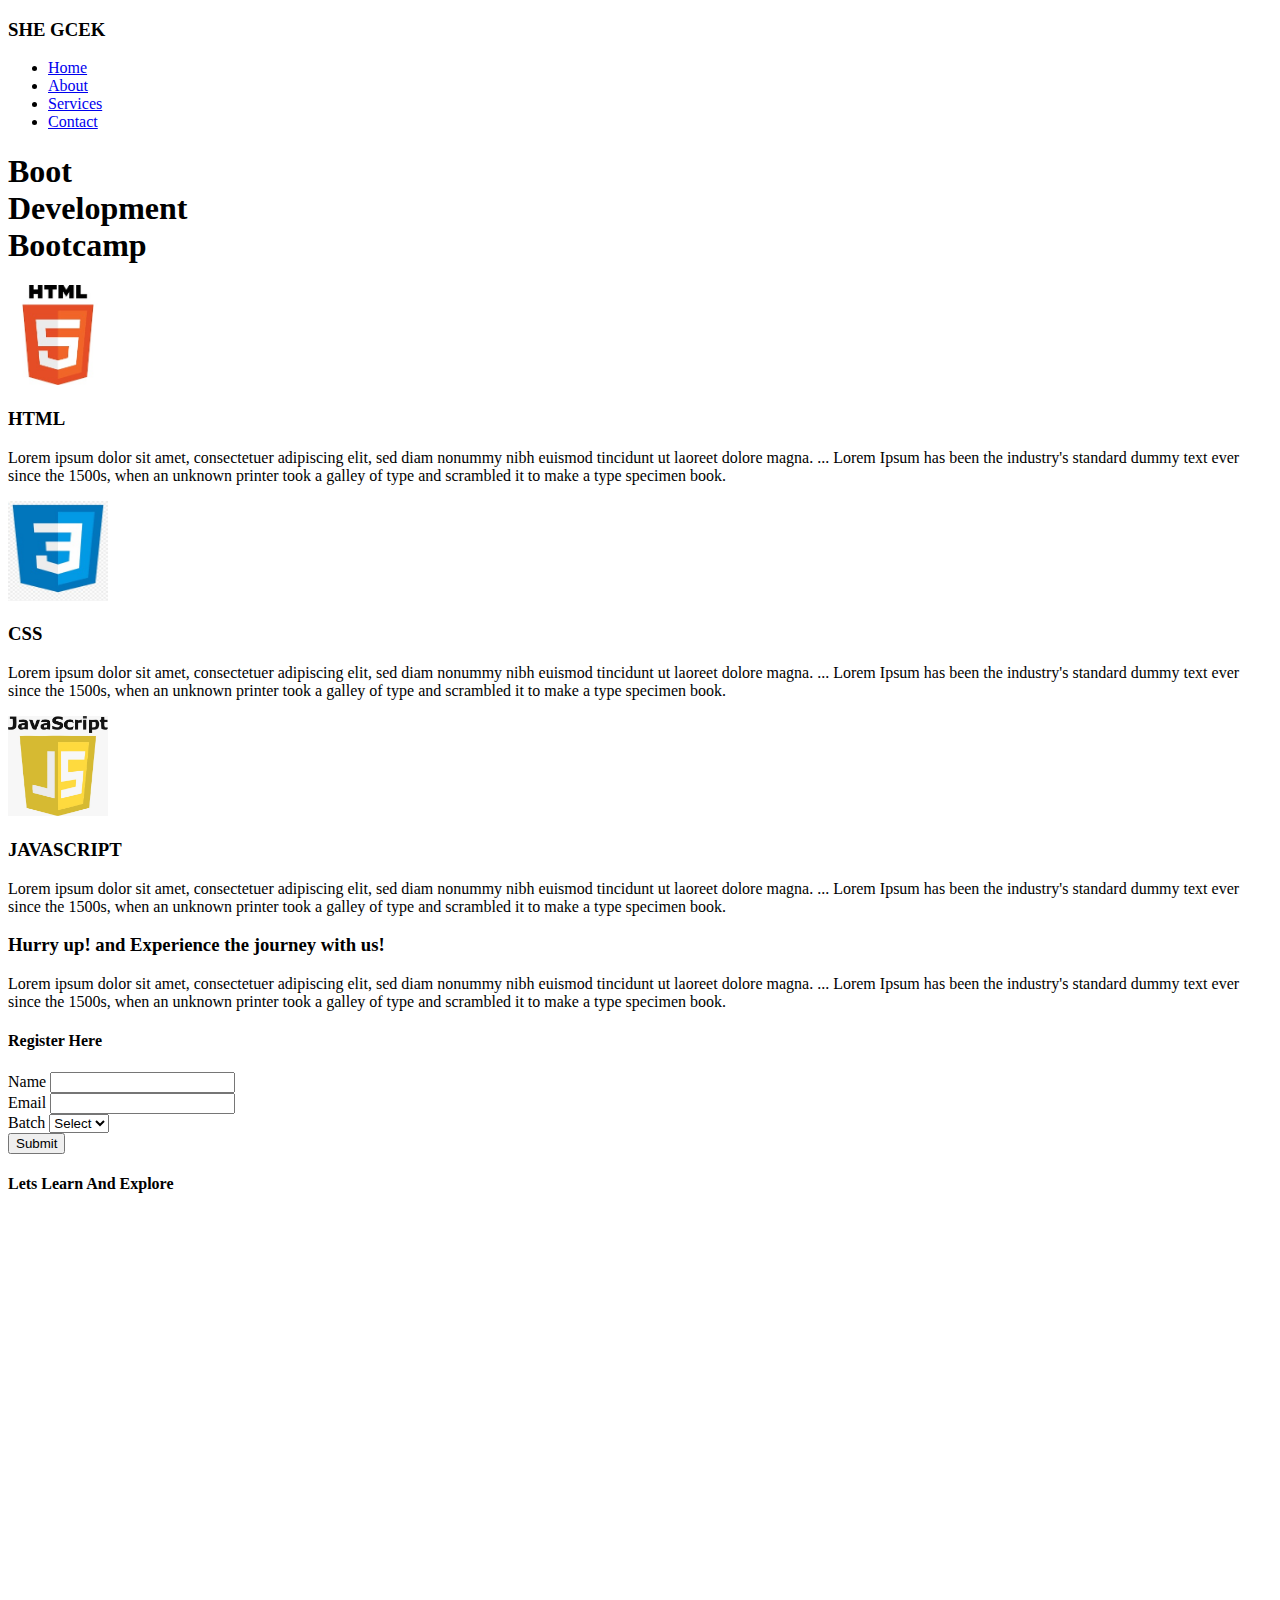
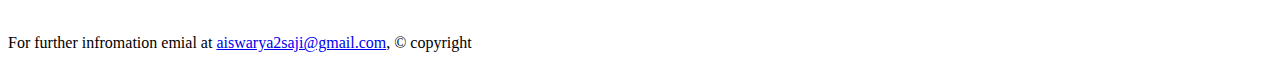
==== aishu.html @ 120bf675 "Add files via upload" ====
<!DOCTYPE html>
<html lang="en">
<head>
    <meta charset="UTF-8">
    <meta http-equiv="X-UA-Compatible" content="IE=edge">
    <meta name="viewport" content="width=device-width, initial-scale=1.0">
    <title>Web Devlopment Bootcamp</title>
</head>
<body>
    <header>
        <div>
            <h3>SHE GCEK</h3>
        </div>
        <nav>
            <ul>
                <li><a href='aishu.html'>Home</a></li>
                <li><a href='#'>About</a></li>
                <li><a href='#'>Services</a></li>
                <li><a href='#'>Contact</a></li>

            </ul>
        </nav>
    </header>
    <section id='Hero'>
        <div>
            <h1>Boot <br>Development <br>Bootcamp</h1>
        </div>
    </section>
    <section id='images'>
        <div>
            <img src='b.jpeg' alt='image of html' width='100' height='100'>
            <h3>HTML</h3>
            <p>Lorem ipsum dolor sit amet, consectetuer adipiscing elit, sed diam nonummy nibh euismod tincidunt ut laoreet dolore magna. ... Lorem Ipsum has been the industry's standard dummy text ever since the 1500s, when an unknown printer took a galley of type and scrambled it to make a type specimen book.</p>
        </div> 
        <div>
            <img src='a.jpeg' alt='image of css' width='100' height='100'>
            <h3>CSS</h3>
            <P>Lorem ipsum dolor sit amet, consectetuer adipiscing elit, sed diam nonummy nibh euismod tincidunt ut laoreet dolore magna. ... Lorem Ipsum has been the industry's standard dummy text ever since the 1500s, when an unknown printer took a galley of type and scrambled it to make a type specimen book.</P>
        </div>     
        <div>
            <img src='c.jpeg' alt='image of javascript' width='100' height='100'>
            <h3>JAVASCRIPT</h3>
            <P>Lorem ipsum dolor sit amet, consectetuer adipiscing elit, sed diam nonummy nibh euismod tincidunt ut laoreet dolore magna. ... Lorem Ipsum has been the industry's standard dummy text ever since the 1500s, when an unknown printer took a galley of type and scrambled it to make a type specimen book.</P>
        </div>
   </section>
    
   <section id='slogan'>
       <div> 
           <h3>Hurry up! and Experience the journey with us!</h3>
           <p>Lorem ipsum dolor sit amet, consectetuer adipiscing elit, sed diam nonummy nibh euismod tincidunt ut laoreet dolore magna. ... Lorem Ipsum has been the industry's standard dummy text ever since the 1500s, when an unknown printer took a galley of type and scrambled it to make a type specimen book.</p>
        </div>
      
   </section>
   <section id='forms'>
           <h4>Register Here</h4>
             <div>
                 <form>
                    <div> 
                        <label>Name</label>
                     <input type='Text'>
                    </div>
                    <div> 
                        <label>Email</label>
                        <input type='email'>
                    </div>
                    <div>
                        <label>Batch</label>
                        <select>
                            <option>Select</option>
                            <option>2020</option>
                            <option>2019</option>
                            <option>2018</option>
                        </select>
                    </div>
                    <div>
                        <input type='submit'>
                    </div>
                 </form>
             </div>
   </section>
   <section id='video'>
        <div>
            <h4>Lets Learn And Explore</h4>
            <iframe width="500" height="400" src="https://www.youtube.com/embed/AjRgxCgyMIo" title="YouTube video player" frameborder="0" allow="accelerometer; autoplay; clipboard-write; encrypted-media; gyroscope; picture-in-picture" allowfullscreen></iframe>
        </div>
   </section>
<footer>
    <p>For further infromation emial at <a href='#'>aiswarya2saji@gmail.com</a>, &copy;  copyright </p>
</footer>
</body>
</html>
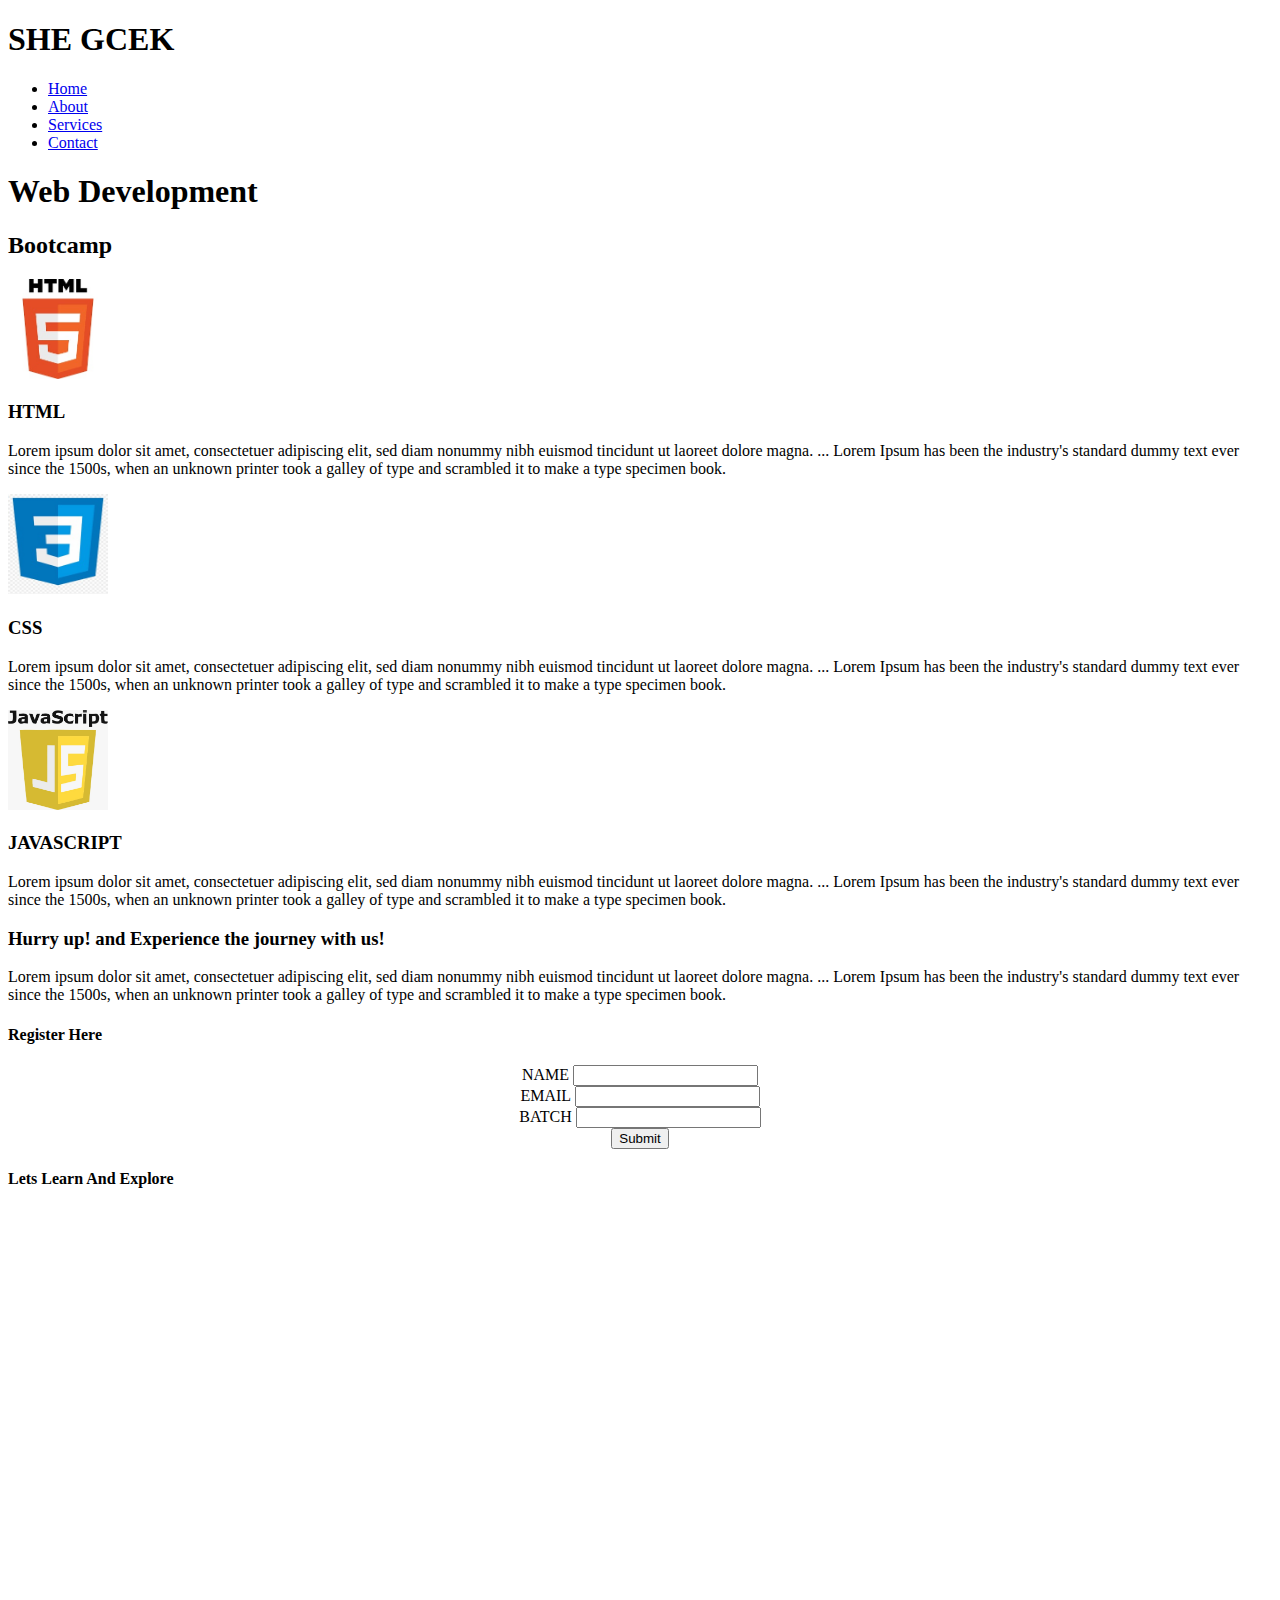
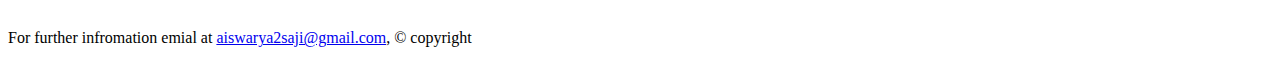
==== commit 59b7885e: "Update aishu.html" ====
--- a/aishu.html
+++ b/aishu.html
@@ -5,81 +5,103 @@
     <meta http-equiv="X-UA-Compatible" content="IE=edge">
     <meta name="viewport" content="width=device-width, initial-scale=1.0">
     <title>Web Devlopment Bootcamp</title>
+    <link rel="preconnect" href="https://fonts.googleapis.com">
+    <link rel="preconnect" href="https://fonts.gstatic.com" crossorigin>
+    <link rel="preconnect" href="https://fonts.googleapis.com">
+    <link rel="preconnect" href="https://fonts.gstatic.com" crossorigin>
+    <link rel="preconnect" href="https://fonts.googleapis.com">
+    <link rel="preconnect" href="https://fonts.gstatic.com" crossorigin>
+     <link rel="preconnect" href="https://fonts.googleapis.com">
+    <link rel="preconnect" href="https://fonts.gstatic.com" crossorigin>
+    <link href="https://fonts.googleapis.com/css2?family=Abril+Fatface&display=swap" rel="stylesheet">
+    <link href="https://fonts.googleapis.com/css2?family=Lobster+Two&display=swap" rel="stylesheet">
+    <link href="https://fonts.googleapis.com/css2?family=Abril+Fatface&display=swap" rel="stylesheet">
+    <link href="https://fonts.googleapis.com/css2?family=Playfair+Display:ital,wght@1,600&display=swap" rel="stylesheet">
+    <link rel="stylesheet" href="style.css">
 </head>
 <body>
     <header>
-        <div>
-            <h3>SHE GCEK</h3>
-        </div>
-        <nav>
+        <div class="container">
+            <div id="cooler">
+            <h1 class="heading"><span class="highlight">SHE</span> GCEK</h1>
+            </div>
+        <nav >
             <ul>
-                <li><a href='aishu.html'>Home</a></li>
+                <li class="important"><a href='aishu.html'>Home</a></li>
                 <li><a href='#'>About</a></li>
                 <li><a href='#'>Services</a></li>
                 <li><a href='#'>Contact</a></li>
 
             </ul>
         </nav>
+    </div>
     </header>
     <section id='Hero'>
-        <div>
-            <h1>Boot <br>Development <br>Bootcamp</h1>
+        <div class="container">
+            <h1>Web Development</h1>
+            <h2>Bootcamp</h2>
         </div>
     </section>
+    <section id="buttter">   
+    </section>
     <section id='images'>
-        <div>
+        <div class="container">
+            <div class="box">
             <img src='b.jpeg' alt='image of html' width='100' height='100'>
             <h3>HTML</h3>
             <p>Lorem ipsum dolor sit amet, consectetuer adipiscing elit, sed diam nonummy nibh euismod tincidunt ut laoreet dolore magna. ... Lorem Ipsum has been the industry's standard dummy text ever since the 1500s, when an unknown printer took a galley of type and scrambled it to make a type specimen book.</p>
         </div> 
-        <div>
+        <div class="box">
             <img src='a.jpeg' alt='image of css' width='100' height='100'>
             <h3>CSS</h3>
             <P>Lorem ipsum dolor sit amet, consectetuer adipiscing elit, sed diam nonummy nibh euismod tincidunt ut laoreet dolore magna. ... Lorem Ipsum has been the industry's standard dummy text ever since the 1500s, when an unknown printer took a galley of type and scrambled it to make a type specimen book.</P>
         </div>     
-        <div>
+        <div class="box">
             <img src='c.jpeg' alt='image of javascript' width='100' height='100'>
             <h3>JAVASCRIPT</h3>
+         
             <P>Lorem ipsum dolor sit amet, consectetuer adipiscing elit, sed diam nonummy nibh euismod tincidunt ut laoreet dolore magna. ... Lorem Ipsum has been the industry's standard dummy text ever since the 1500s, when an unknown printer took a galley of type and scrambled it to make a type specimen book.</P>
         </div>
+       </div>
+    
    </section>
     
    <section id='slogan'>
-       <div> 
+       <div class="container"> 
            <h3>Hurry up! and Experience the journey with us!</h3>
            <p>Lorem ipsum dolor sit amet, consectetuer adipiscing elit, sed diam nonummy nibh euismod tincidunt ut laoreet dolore magna. ... Lorem Ipsum has been the industry's standard dummy text ever since the 1500s, when an unknown printer took a galley of type and scrambled it to make a type specimen book.</p>
         </div>
       
    </section>
    <section id='forms'>
+    <div class="container">
            <h4>Register Here</h4>
-             <div>
-                 <form>
-                    <div> 
-                        <label>Name</label>
+    </div>
+             <div class="container">
+                 
+                    <div class="container"> 
+                 <form style="text-align:center;justify-content:center;">
+                    <div class="form">
+                        <label>NAME</label>
                      <input type='Text'>
                     </div>
-                    <div> 
-                        <label>Email</label>
+                    <div class="form"> 
+                        <label>EMAIL</label>
                         <input type='email'>
                     </div>
-                    <div>
-                        <label>Batch</label>
-                        <select>
-                            <option>Select</option>
-                            <option>2020</option>
-                            <option>2019</option>
-                            <option>2018</option>
-                        </select>
+                    <div class="form">
+                        <label>BATCH</label>
+                        <input type="password" >
+                        
                     </div>
-                    <div>
+                    <div class="container">
                         <input type='submit'>
                     </div>
                  </form>
              </div>
    </section>
    <section id='video'>
-        <div>
+        <div class="container"> 
             <h4>Lets Learn And Explore</h4>
             <iframe width="500" height="400" src="https://www.youtube.com/embed/AjRgxCgyMIo" title="YouTube video player" frameborder="0" allow="accelerometer; autoplay; clipboard-write; encrypted-media; gyroscope; picture-in-picture" allowfullscreen></iframe>
         </div>
@@ -88,4 +110,4 @@
     <p>For further infromation emial at <a href='#'>aiswarya2saji@gmail.com</a>, &copy;  copyright </p>
 </footer>
 </body>
-</html>+</html>
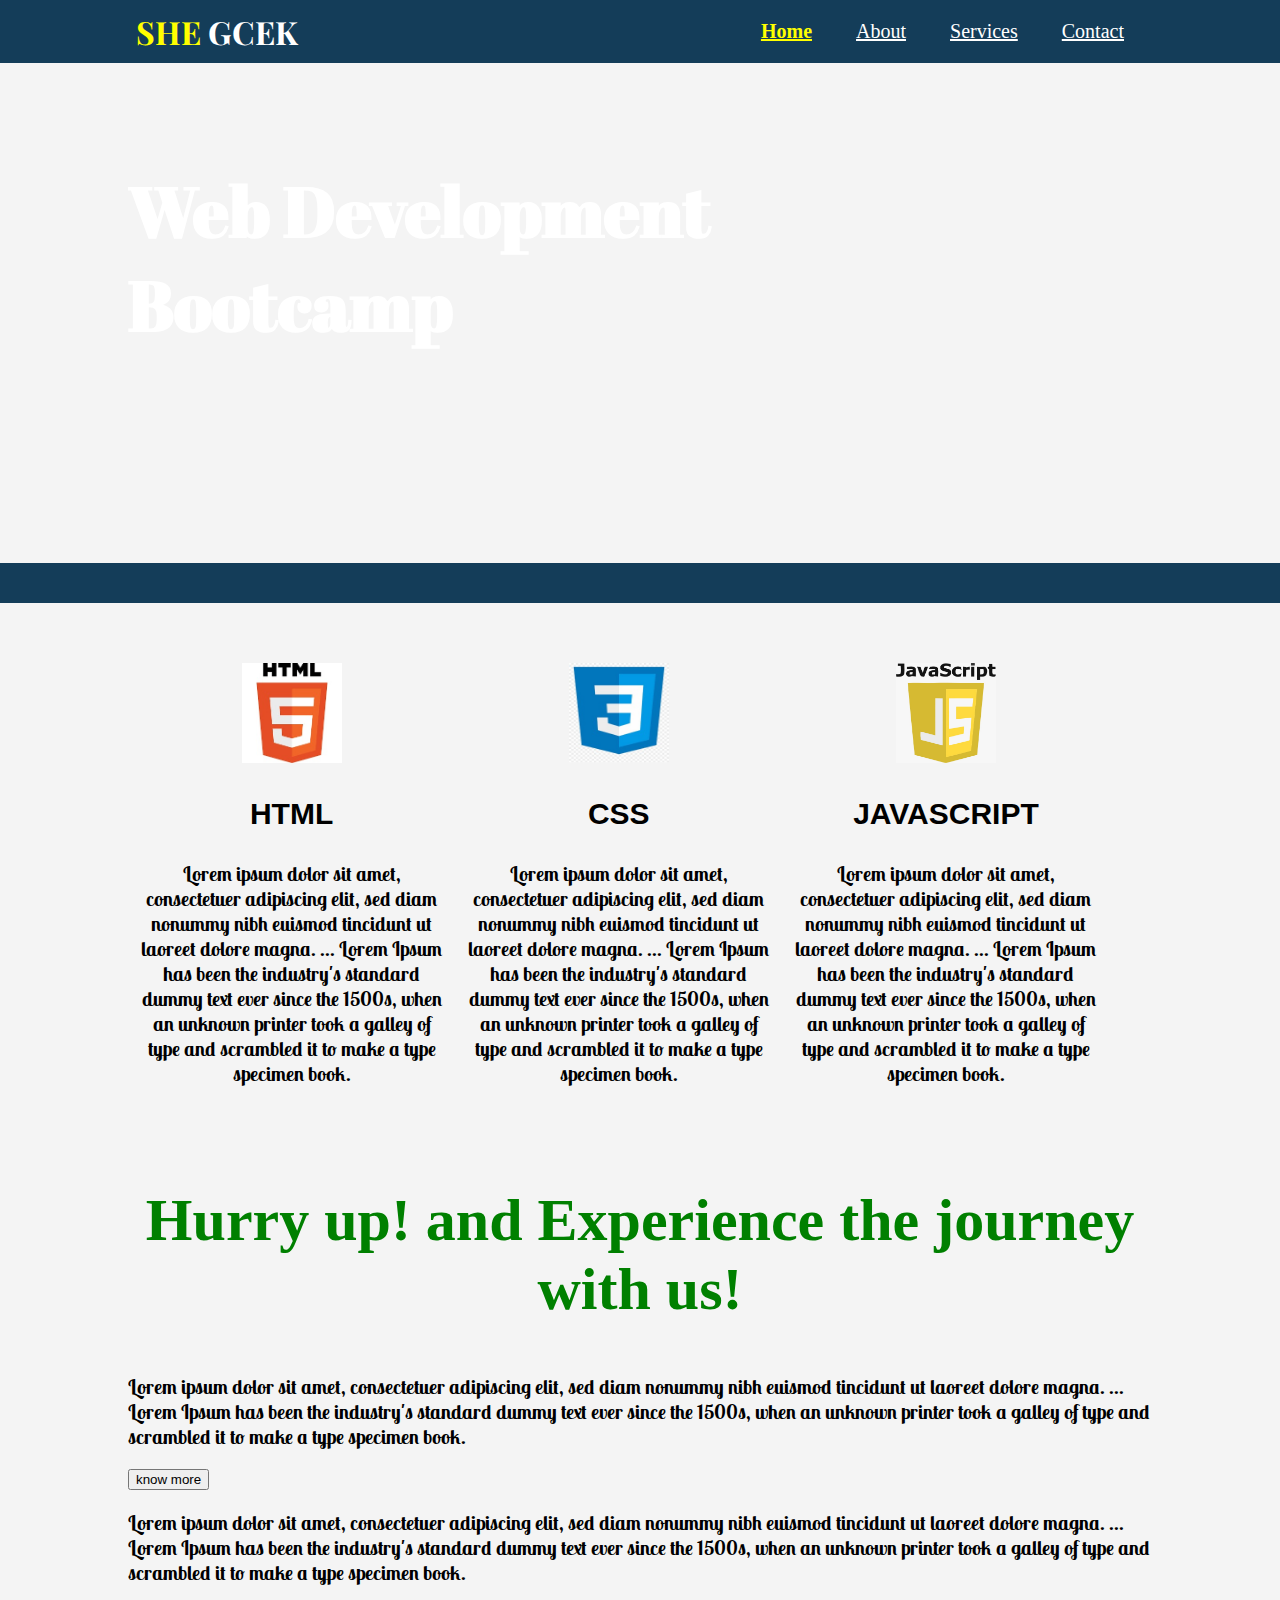
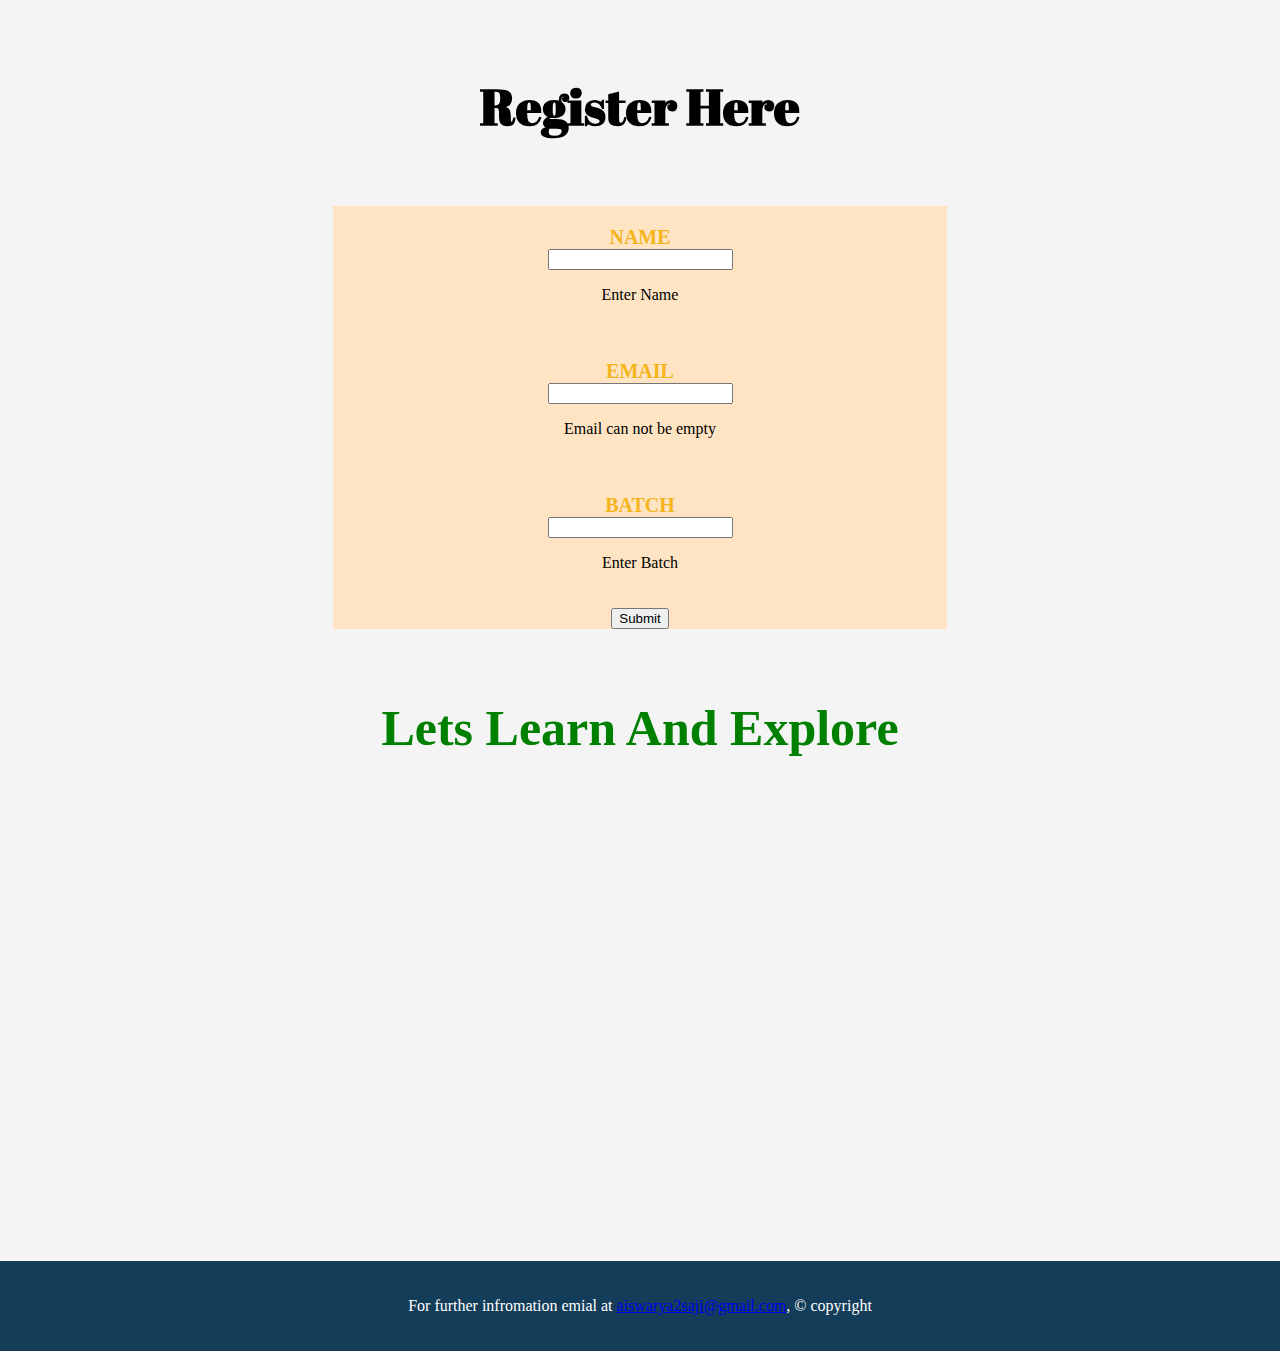
==== commit a0ab157a: "Update aishu.html" ====
--- a/aishu.html
+++ b/aishu.html
@@ -18,6 +18,7 @@
     <link href="https://fonts.googleapis.com/css2?family=Abril+Fatface&display=swap" rel="stylesheet">
     <link href="https://fonts.googleapis.com/css2?family=Playfair+Display:ital,wght@1,600&display=swap" rel="stylesheet">
     <link rel="stylesheet" href="style.css">
+    <script src="script.js"></script>
 </head>
 <body>
     <header>
@@ -71,32 +72,34 @@
            <h3>Hurry up! and Experience the journey with us!</h3>
            <p>Lorem ipsum dolor sit amet, consectetuer adipiscing elit, sed diam nonummy nibh euismod tincidunt ut laoreet dolore magna. ... Lorem Ipsum has been the industry's standard dummy text ever since the 1500s, when an unknown printer took a galley of type and scrambled it to make a type specimen book.</p>
         </div>
-      
+           
+   <div class="container center"> 
+    <button onclick="changecontent()">know more</button>
+   <p id="know-more">Lorem ipsum dolor sit amet, consectetuer adipiscing elit, sed diam nonummy nibh euismod tincidunt ut laoreet dolore magna. ... Lorem Ipsum has been the industry's standard dummy text ever since the 1500s, when an unknown printer took a galley of type and scrambled it to make a type specimen book.</p>
+   </div>
    </section>
    <section id='forms'>
     <div class="container">
-           <h4>Register Here</h4>
-    </div>
-             <div class="container">
-                 
-                    <div class="container"> 
-                 <form style="text-align:center;justify-content:center;">
+        <h4 >Register Here</h4>
+        </div>
+    <div class="container"> 
+                 <form style="text-align:center;justify-content:center;" onsubmit="return validation()">
                     <div class="form">
                         <label>NAME</label>
-                     <input type='Text'>
+                        <input id="name-input" type='Text' name="name">
+                        <p id="name-validation">Enter Name</p>
                     </div>
                     <div class="form"> 
                         <label>EMAIL</label>
-                        <input type='email'>
+                        <input id="email-input" type='email' name="email">
+                        <p id="email-validation">Email can not be empty</p>
                     </div>
                     <div class="form">
                         <label>BATCH</label>
-                        <input type="password" >
-                        
+                        <input id="batch-input" type="password" name="batch">
+                        <p id="batch-validation">Enter Batch</p> 
                     </div>
-                    <div class="container">
-                        <input type='submit'>
-                    </div>
+                    <input type='submit'>
                  </form>
              </div>
    </section>
--- a/style.css
+++ b/style.css
@@ -0,0 +1,157 @@
+body{
+    background-color:#f4f4f4;
+    padding: 0;
+    margin: 0;
+}
+.container{
+    width: 80%;
+    margin: 0 auto;
+    overflow: hidden;
+}
+.highlight{
+    color: hsl(60, 100%, 50%);
+}
+ul{
+    margin: 0;
+    padding: 0;
+}
+header{
+    background-color: #143d59;
+    color: white;
+    padding: 10px;
+}
+header a{
+    color: white;
+    font-size: 20px;
+}
+.heading{
+ 
+    font-family: 'Playfair Display', serif;
+}
+li{
+    display: inline;
+    padding:0 20px;
+    
+}
+#cooler{
+    float: left;
+}
+h1{
+    margin:0;
+}   
+ nav{
+    float: right;
+    margin-top:10px ;
+    
+}
+
+.important a{
+    color: hsl(60, 100%, 50%);
+    font-weight: bold;
+}
+.important a:hover{
+    color: white;
+    font-weight: bold;
+
+}
+#Hero{
+    background-image: url("https://itxitpro.com/front/img/web-development-services.jpg");
+    min-height: 500px;
+    background-repeat: no-repeat;
+    background-size: cover;
+    color: white;
+}
+#Hero h1{
+    margin-top: 100px;
+    margin-bottom: 0px;
+    font-size: 70px;
+    font-family: 'Abril Fatface', cursive;
+}
+#Hero h2{
+    margin-top: 0;
+    font-size: 70px;
+    font-family: 'Abril Fatface', cursive;
+}
+#buttter{
+    padding: 20px;
+    background-color: #143d59;
+}
+#images{
+    margin-top: 50px;
+}
+.box{
+    float: left;
+    text-align: center;
+    width: 30%;
+    padding: 10px;
+}
+#images .container h3{
+    font-family: Arial, Helvetica, sans-serif;
+    font-size: 30px;
+}
+#images .container p{
+    font-size: 20px;
+    font-family: 'Lobster Two', cursive;
+    font-weight: bold;
+}
+#slogan .container h3{
+    font-weight: bold;
+    font-size: 60px;
+    color: green;
+    margin-top: 70px;
+    text-align: center;
+    margin-bottom: 50px;
+}
+#slogan .container p{
+    font-family: Cambria, Cochin, Georgia, Times, 'Times New Roman', serif;
+    font-size: 20px;
+    font-family:'Lobster Two', cursive ;
+    font-weight: bold;
+}
+#forms .container h4{
+    text-align: center;
+    font-family: 'Abril Fatface', cursive;
+    font-weight: bold;
+    font-size: 50px;
+    color:black;
+}
+
+#forms form {
+    background-color:bisque;
+    margin-left: 20%;
+    margin-right: 20%;
+  
+}
+.form{
+    padding: 20px;
+}
+#forms .form label{
+    color: #F4B41A;
+     font-weight: bold;
+    font-size: 20px;
+    display: block;
+}
+#video .container h4{
+    text-align: center;
+    font-weight: bold;
+    font-size: 50px;
+    color: green;
+    margin-top: 70px;
+    margin-bottom: 50px;
+}
+
+#video .container iframe
+{
+    margin-top: 25px;
+    width: 100%;
+    margin: 0 auto;
+    text-align: center;
+    padding-bottom: 30px;
+}
+footer{
+    padding:20px;
+    margin-top: 20px;
+    color: #ffffff;
+    background-color: #143d59;
+    text-align: center;
+}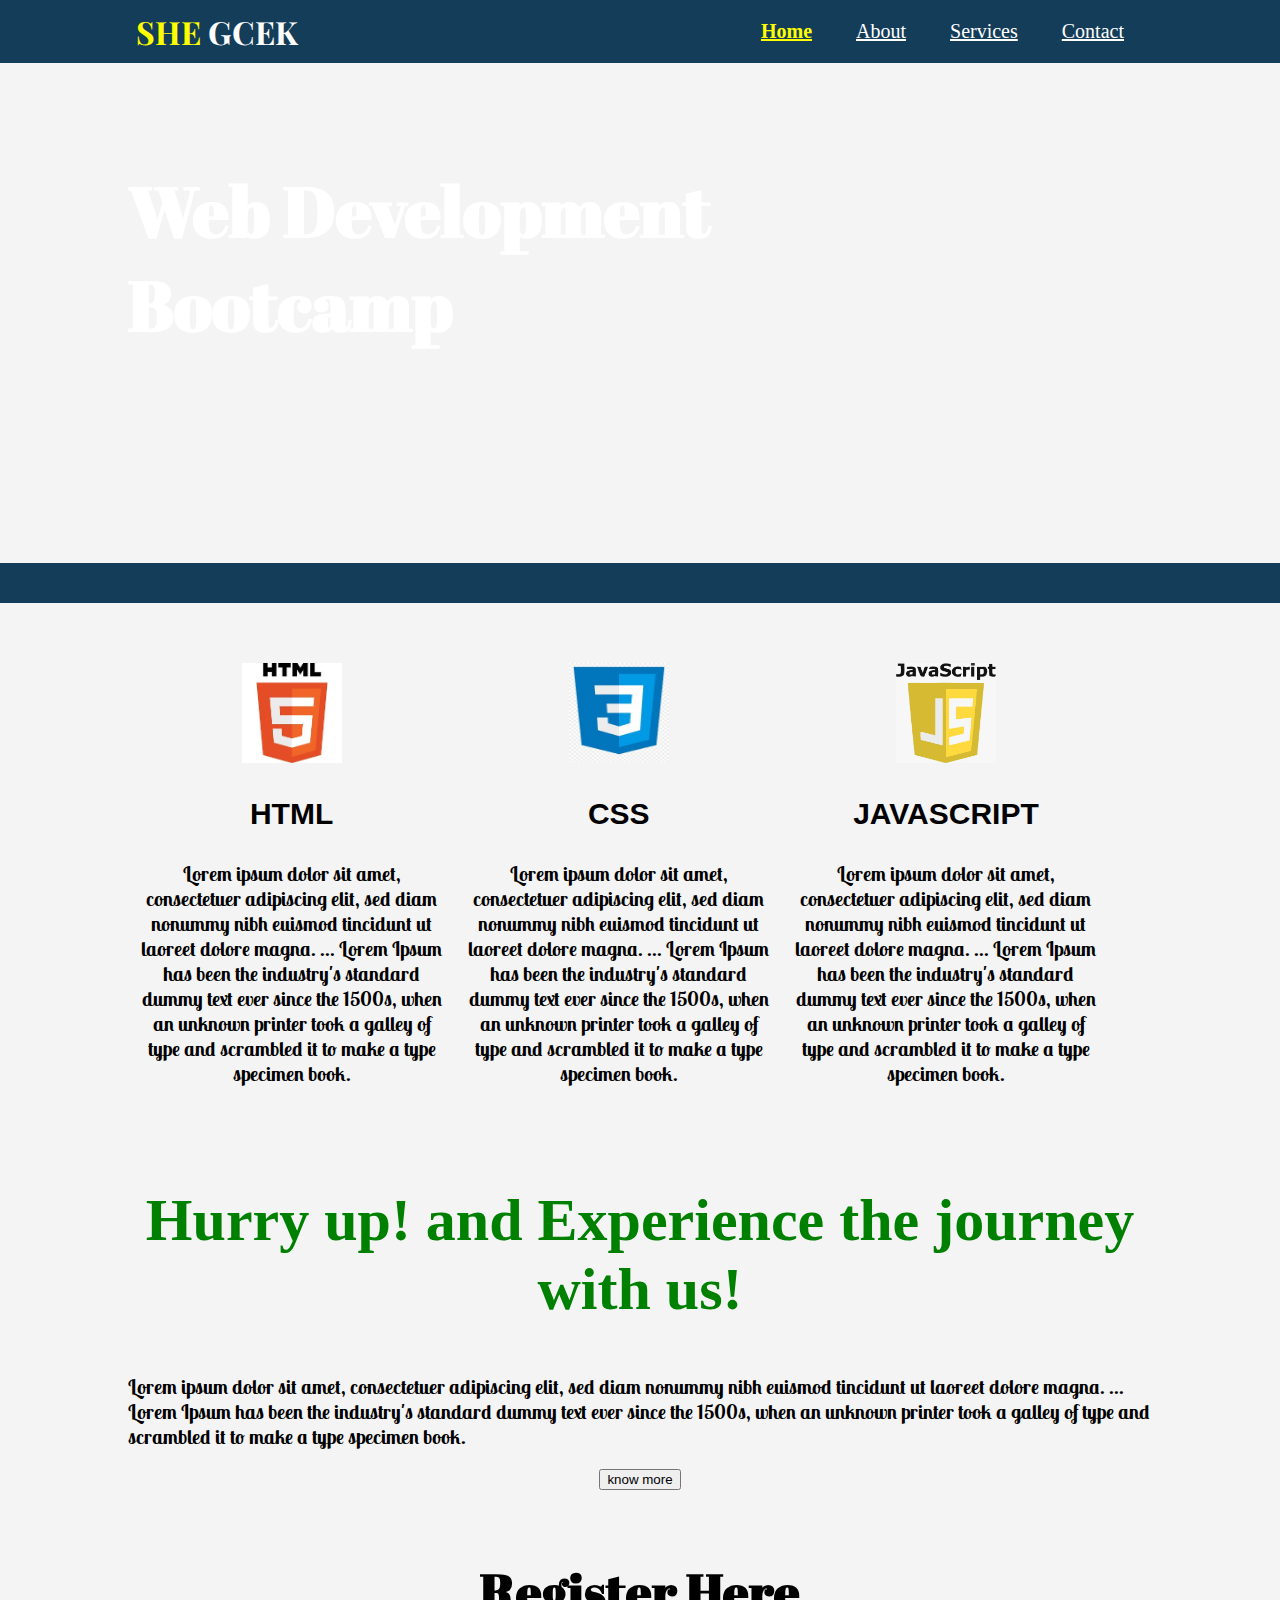
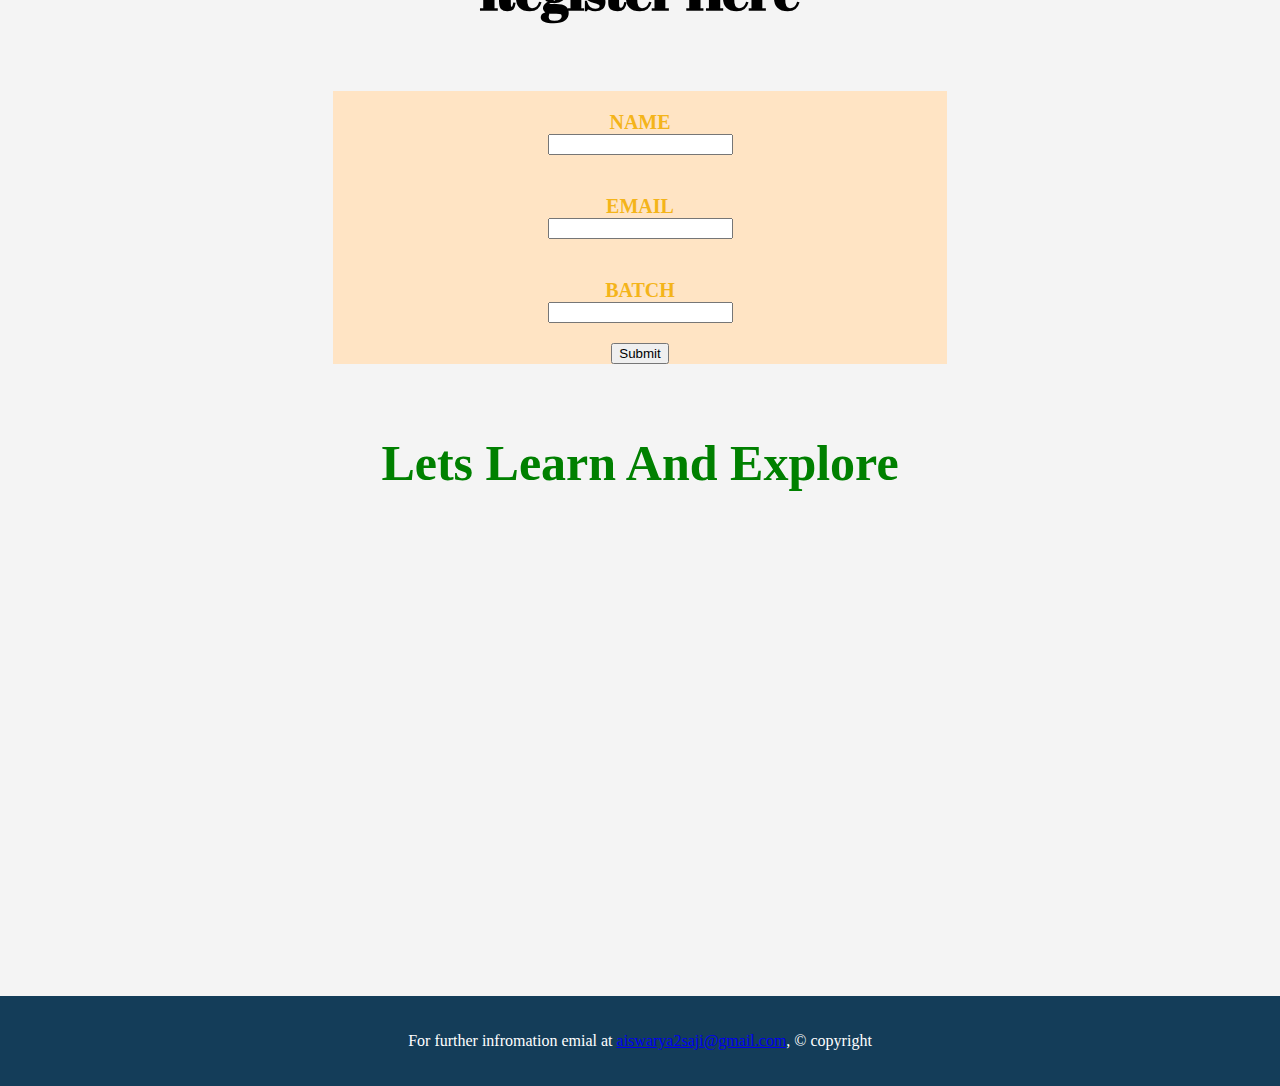
==== commit 9926fa29: "Add files via upload" ====
--- a/aishu.html
+++ b/aishu.html
@@ -113,4 +113,4 @@
     <p>For further infromation emial at <a href='#'>aiswarya2saji@gmail.com</a>, &copy;  copyright </p>
 </footer>
 </body>
-</html>
+</html>--- a/style.css
+++ b/style.css
@@ -154,4 +154,31 @@
     color: #ffffff;
     background-color: #143d59;
     text-align: center;
+}
+.container p{
+    font-family: Cambria, Cochin, Georgia, Times, 'Times New Roman', serif;
+    font-size: 20px;
+    font-family:'Lobster Two', cursive ;
+    font-weight: bold;
+}
+#know-more{
+    display: none;
+}
+#name-validation{
+    color: red;
+    font-size: 14px;
+    display: none;
+}
+#batch-validation{
+    color: red;
+    font-size: 14px;
+    display: none;
+}
+#email-validation{
+    color: red;
+    font-size: 14px;
+    display: none;
+}
+.center{
+    text-align: center;
 }